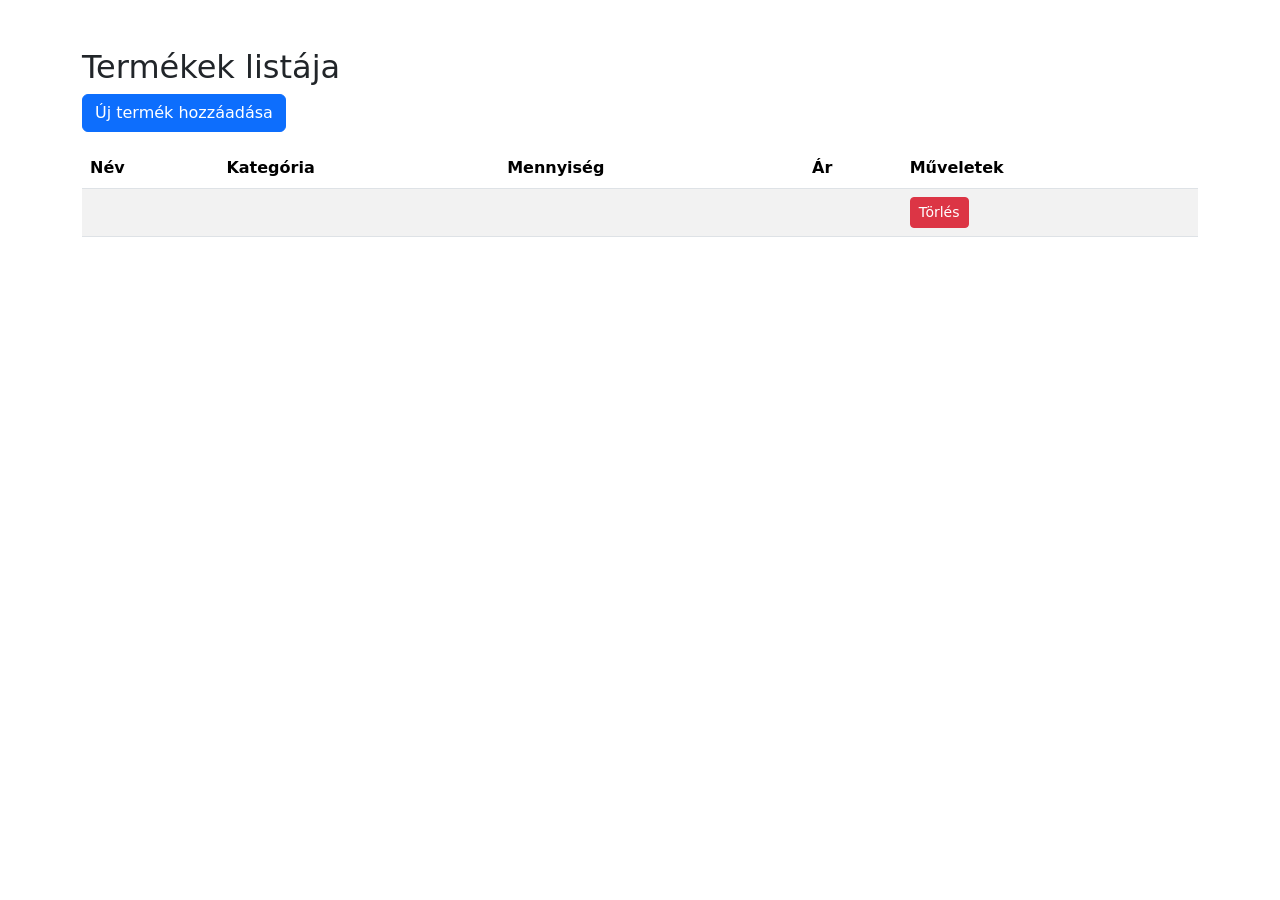
==== warehouse/src/main/resources/templates/index.html @ c21e0935 "Initial commit" ====
<!DOCTYPE html>
<html xmlns:th="http://www.thymeleaf.org">
<head>
    <meta charset="UTF-8">
    <title>Raktárkezelő</title>
    <link rel="stylesheet" href="https://cdn.jsdelivr.net/npm/bootstrap@5.3.0/dist/css/bootstrap.min.css">
</head>
<body class="container mt-5">
    <h2>Termékek listája</h2>
    <a th:href="@{/showNewProductForm}" class="btn btn-primary mb-3">Új termék hozzáadása</a>
    <table class="table table-striped">
        <thead>
            <tr>
                <th>Név</th>
                <th>Kategória</th>
                <th>Mennyiség</th>
                <th>Ár</th>
                <th>Műveletek</th>
            </tr>
        </thead>
        <tbody>
            <tr th:each="product : ${products}">
                <td th:text="${product.name}"></td>
                <td th:text="${product.category}"></td>
                <td th:text="${product.quantity}"></td>
                <td th:text="${product.price}"></td>
                <td>
                    <a th:href="@{/deleteProduct/{id}(id=${product.id})}" class="btn btn-danger btn-sm">Törlés</a>
                </td>
            </tr>
        </tbody>
    </table>
</body>
</html>
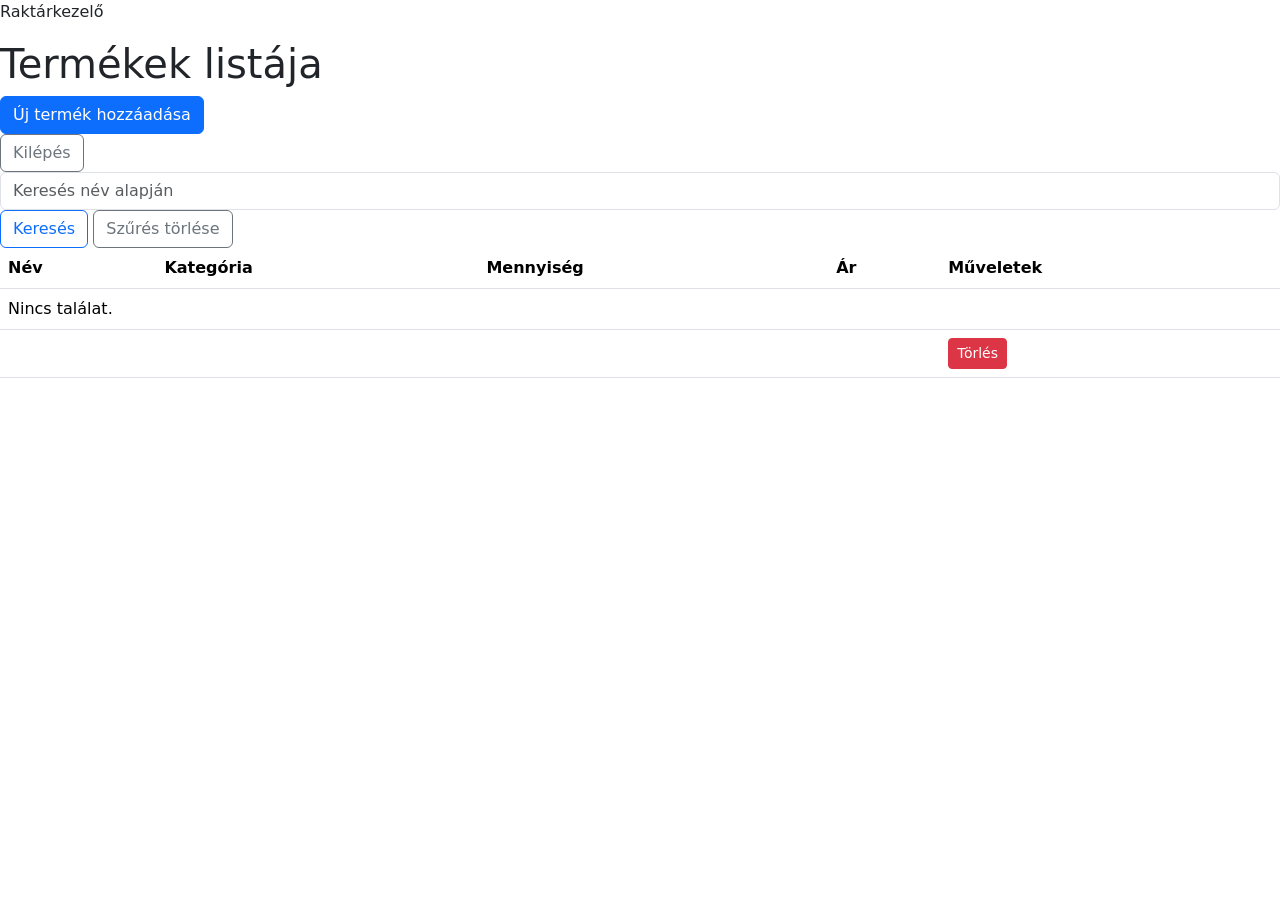
==== commit 3e5453d9: "Papp Janos modositasok" ====
--- a/warehouse/src/main/resources/templates/index.html
+++ b/warehouse/src/main/resources/templates/index.html
@@ -4,31 +4,61 @@
     <meta charset="UTF-8">
     <title>Raktárkezelő</title>
     <link rel="stylesheet" href="https://cdn.jsdelivr.net/npm/bootstrap@5.3.0/dist/css/bootstrap.min.css">
+    <link rel="stylesheet" th:href="@{/css/styles.css}">
 </head>
-<body class="container mt-5">
-    <h2>Termékek listája</h2>
-    <a th:href="@{/showNewProductForm}" class="btn btn-primary mb-3">Új termék hozzáadása</a>
-    <table class="table table-striped">
-        <thead>
-            <tr>
-                <th>Név</th>
-                <th>Kategória</th>
-                <th>Mennyiség</th>
-                <th>Ár</th>
-                <th>Műveletek</th>
-            </tr>
-        </thead>
-        <tbody>
-            <tr th:each="product : ${products}">
-                <td th:text="${product.name}"></td>
-                <td th:text="${product.category}"></td>
-                <td th:text="${product.quantity}"></td>
-                <td th:text="${product.price}"></td>
-                <td>
-                    <a th:href="@{/deleteProduct/{id}(id=${product.id})}" class="btn btn-danger btn-sm">Törlés</a>
-                </td>
-            </tr>
-        </tbody>
-    </table>
+<body>
+<main class="app-shell">
+    <header class="page-header">
+        <div>
+            <p class="page-kicker">Raktárkezelő</p>
+            <h1>Termékek listája</h1>
+        </div>
+        <div class="header-actions">
+            <a th:href="@{/showNewProductForm}" class="btn btn-primary">Új termék hozzáadása</a>
+            <form th:action="@{/logout}" method="post">
+                <input type="hidden" th:name="${_csrf.parameterName}" th:value="${_csrf.token}">
+                <button type="submit" class="btn btn-outline-secondary">Kilépés</button>
+            </form>
+        </div>
+    </header>
+
+    <section class="toolbar">
+        <form th:action="@{/}" method="get" class="search-form">
+            <input type="text" name="keyword" class="form-control" placeholder="Keresés név alapján"
+                   th:value="${keyword}">
+            <button type="submit" class="btn btn-outline-primary">Keresés</button>
+            <a th:href="@{/}" class="btn btn-outline-secondary"
+               th:if="${keyword != null and !keyword.isEmpty()}">Szűrés törlése</a>
+        </form>
+    </section>
+
+    <section class="table-panel">
+        <table class="table inventory-table">
+            <thead>
+                <tr>
+                    <th>Név</th>
+                    <th>Kategória</th>
+                    <th>Mennyiség</th>
+                    <th>Ár</th>
+                    <th>Műveletek</th>
+                </tr>
+            </thead>
+            <tbody>
+                <tr th:if="${keyword != null and !keyword.isEmpty() and #lists.isEmpty(products)}">
+                    <td colspan="5" class="empty-state">Nincs találat.</td>
+                </tr>
+                <tr th:each="product : ${products}">
+                    <td class="product-name" th:text="${product.name}"></td>
+                    <td><span class="category-badge" th:text="${product.category}"></span></td>
+                    <td th:text="${product.quantity}"></td>
+                    <td th:text="${product.price}"></td>
+                    <td>
+                        <a th:href="@{/deleteProduct/{id}(id=${product.id})}" class="btn btn-danger btn-sm">Törlés</a>
+                    </td>
+                </tr>
+            </tbody>
+        </table>
+    </section>
+</main>
 </body>
-</html>+</html>
